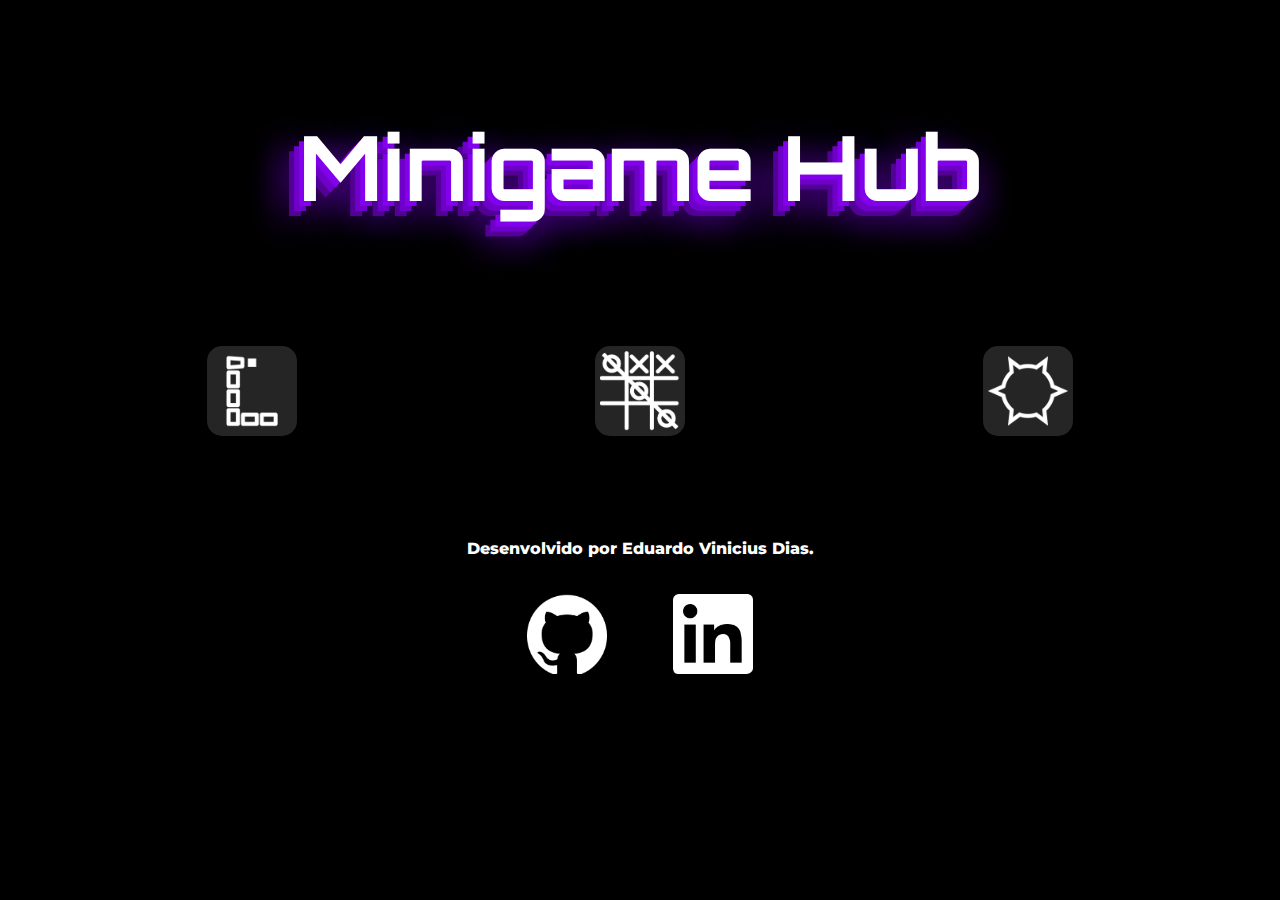
==== public/index.html @ 23cab90d "file organization, shiny buttons and new font" ====
<!DOCTYPE html>

<html lang="pt-BR">

<head>
    <meta charset="utf-8" />
    <meta name="viewport" content="width=device-width, initial-scale=1.0" />
    <title>Hub de jogos</title>
    <link href="../styles/style.css" rel="stylesheet" />
    <link rel="preconnect" href="https://fonts.googleapis.com">
    <link rel="preconnect" href="https://fonts.gstatic.com" crossorigin>
    <link href="https://fonts.googleapis.com/css2?family=Orbitron:wght@900&display=swap" rel="stylesheet">
    <link rel="preconnect" href="https://fonts.googleapis.com">
    <link rel="preconnect" href="https://fonts.gstatic.com" crossorigin>
    <link href="https://fonts.googleapis.com/css2?family=Montserrat:ital,wght@0,100..900;1,100..900&display=swap" rel="stylesheet">
</head>

<body>
    <div class="page">
            <div class="title"><h1>Minigame Hub</h1></div>
            <div class="buttons">
                <a href="../games/snake/index.html">
                    <img class="snake-button btn" src="../images/snake-logo.png" alt="snake-logo" width="80" height="80">
                </a>
                <a href="../games/jogo-da-velha/index.html">
                    <img class="tictactoe-button btn" src="../images/tictactoe-logo.png" alt="tictactoe-logo" width="80" height="80">
                </a>

                <a href="../games/campo-minado/index.html">
                    <img class="minesweeper-button btn" src="../images/minesweeper-logo.png" alt="minesweeper-logo" width="80" height="80">
                </a>

            </div>
            <div class="footer">
                <p class="my-name">Desenvolvido por Eduardo Vinicius Dias.</p>
                <div class="links">
                    <div class="gitHub-link">
                        <a href="https://github.com/ediasv" target="_blank">
                            <img src="../images/github-mark-white.png" alt="github logo" width="80" height="80">
                        </a>
                    </div>
                    <div class="linkedin-link">
                        <a href="https://www.linkedin.com/in/eduardovdias/" target="_blank">
                            <img src="../images/linkedin-app-white-icon.png" alt="linkedin logo" width="80" height="80">
                        </a>
                    </div>
                </div>
            </div>
    </div>
</body>

</html>
---- styles/style.css ----
* {
    background-color: black;
}

.page {
    display: grid;
    grid-template-rows: repeat(3, 1fr);
    grid-template-columns: repeat(3, 1fr);
    height: 670px;
    margin: 40px;
    padding: 10px;
    color: white;
    align-items: center;
}

.title {
    font-family: "Orbitron", sans-serif;
    grid-area: 1 / 1 / 2 / 4;
    text-align: center;
    font-size: 45px;
    text-shadow: -5px 5px 0px #8200ec,
                 -10px 10px 0px #6f00ca,
                 -15px 15px 0px #520096,
                 -25px 25px 30px #5200968e,
                  5px 25px 30px #5200968e,
                 -25px 5px 30px #5200968e,
                  5px 5px 30px #5200968e;
                  
    animation-name: floating;
    animation-duration: 3s;
    animation-iteration-count: infinite;
    animation-timing-function: ease-in-out;
}

@keyframes floating {
    0% { transform: translate(0,  0px); }
    50%  { transform: translate(0, 8px); }
    100%   { transform: translate(0, -0px); }
}

.footer {
    font-family: "Montserrat", sans-serif;
    font-weight: 800;
    display: grid;
    grid-template-rows: 2fr;
    grid-template-columns: 1fr;
    grid-area: 3 / 1 / 4 / 4;
    text-align: center;
    align-items: end;
}

.links {
    display: grid;
    grid-template-rows: 1fr;
    grid-template-columns: 1fr 1fr;
    width: 25%;
    justify-self: center;
    margin: 20px;
}

.buttons {
    display: grid;
    grid-template-rows: 1fr;
    grid-template-columns: repeat(3, 1fr);
    grid-area: 2 / 1 / 3 / 4;
    text-align: center;
}

.btn {
    background-color: rgb(37, 37, 37);
    border-radius: 15px;
    border: 5px solid rgb(37, 37, 37);

    transition: all 0.25s ease-in-out;
}

.btn:hover {
    transform: translateY(-5px);
    background-color: #a230ff;
    border-color: #a230ff;
}
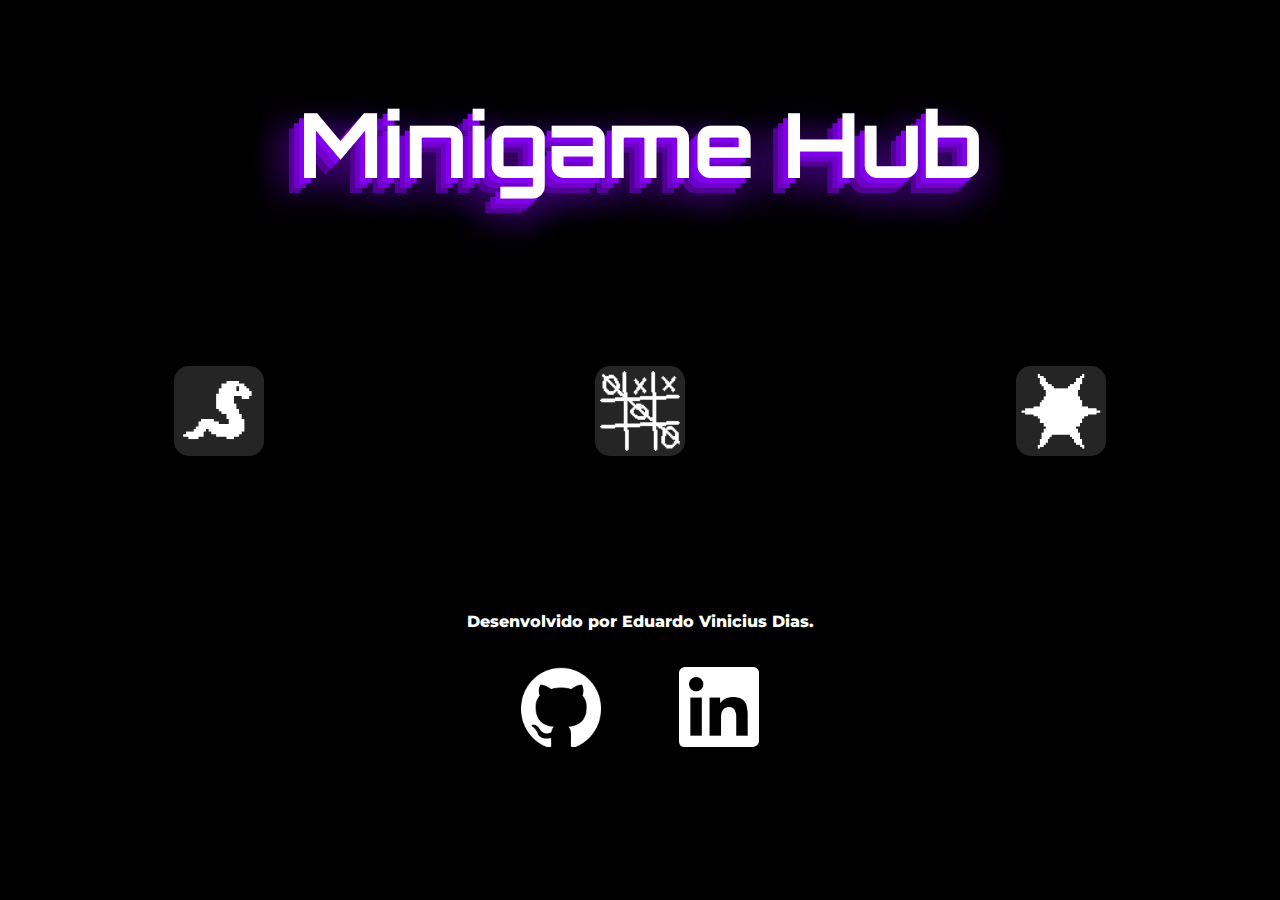
==== commit ccfa0dc8: "icon e vh" ====
--- a/public/index.html
+++ b/public/index.html
@@ -13,6 +13,7 @@
     <link rel="preconnect" href="https://fonts.googleapis.com">
     <link rel="preconnect" href="https://fonts.gstatic.com" crossorigin>
     <link href="https://fonts.googleapis.com/css2?family=Montserrat:ital,wght@0,100..900;1,100..900&display=swap" rel="stylesheet">
+    <link rel="shortcut icon" href="../images/favicon.ico" type="image/x-icon">
 </head>
 
 <body>
@@ -20,16 +21,15 @@
             <div class="title"><h1>Minigame Hub</h1></div>
             <div class="buttons">
                 <a href="../games/snake/index.html">
-                    <img class="snake-button btn" src="../images/snake-logo.png" alt="snake-logo" width="80" height="80">
+                    <img class="snake-button btn" src="../images/snake.png" alt="snake-logo" width="80" height="80">
                 </a>
                 <a href="../games/jogo-da-velha/index.html">
-                    <img class="tictactoe-button btn" src="../images/tictactoe-logo.png" alt="tictactoe-logo" width="80" height="80">
+                    <img class="tictactoe-button btn" src="../images/belhanovo.png" alt="tictactoe-logo" width="80" height="80">
                 </a>
 
                 <a href="../games/campo-minado/index.html">
-                    <img class="minesweeper-button btn" src="../images/minesweeper-logo.png" alt="minesweeper-logo" width="80" height="80">
+                    <img class="minesweeper-button btn" src="../images/mininha.png" alt="minesweeper-logo" width="80" height="80">
                 </a>
-
             </div>
             <div class="footer">
                 <p class="my-name">Desenvolvido por Eduardo Vinicius Dias.</p>
--- a/styles/style.css
+++ b/styles/style.css
@@ -6,9 +6,10 @@
     display: grid;
     grid-template-rows: repeat(3, 1fr);
     grid-template-columns: repeat(3, 1fr);
-    height: 670px;
-    margin: 40px;
-    padding: 10px;
+    height: 90vh;
+    margin: 0;
+    border: 0;
+    padding: 0;
     color: white;
     align-items: center;
 }
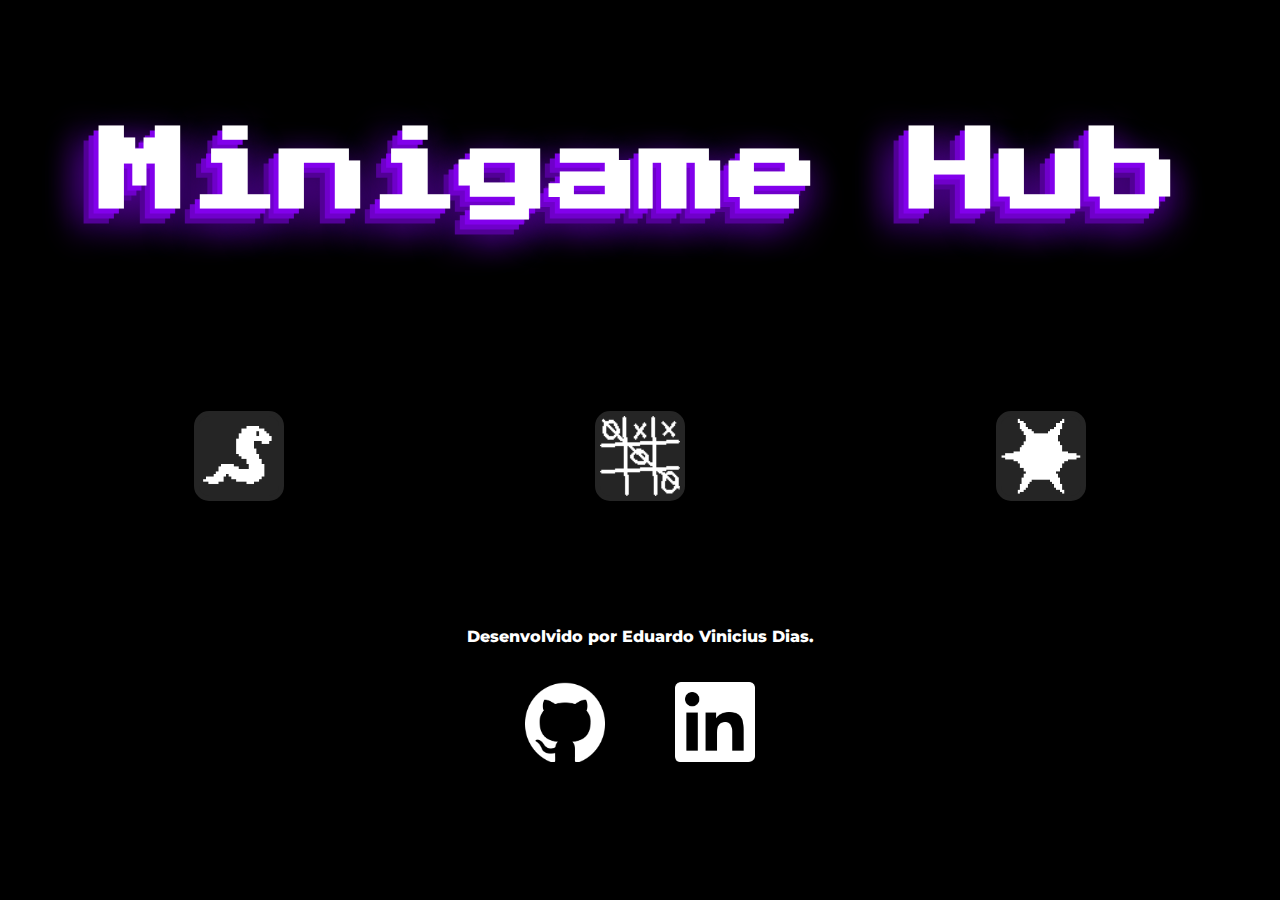
==== commit 0bc76c1a: "fonte definida, imagens nao utilizadas removidas" ====
--- a/public/index.html
+++ b/public/index.html
@@ -9,11 +9,11 @@
     <link href="../styles/style.css" rel="stylesheet" />
     <link rel="preconnect" href="https://fonts.googleapis.com">
     <link rel="preconnect" href="https://fonts.gstatic.com" crossorigin>
-    <link href="https://fonts.googleapis.com/css2?family=Orbitron:wght@900&display=swap" rel="stylesheet">
+    <link href="https://fonts.googleapis.com/css2?family=Montserrat:ital,wght@0,100..900;1,100..900&display=swap" rel="stylesheet">
+    <link rel="shortcut icon" href="../images/favicon.ico" type="image/x-icon">
     <link rel="preconnect" href="https://fonts.googleapis.com">
     <link rel="preconnect" href="https://fonts.gstatic.com" crossorigin>
-    <link href="https://fonts.googleapis.com/css2?family=Montserrat:ital,wght@0,100..900;1,100..900&display=swap" rel="stylesheet">
-    <link rel="shortcut icon" href="../images/favicon.ico" type="image/x-icon">
+    <link href="https://fonts.googleapis.com/css2?family=Fira+Code:wght@300..700&family=Montserrat:ital,wght@0,100..900;1,100..900&family=Press+Start+2P&display=swap" rel="stylesheet">
 </head>
 
 <body>
--- a/styles/style.css
+++ b/styles/style.css
@@ -15,7 +15,7 @@
 }
 
 .title {
-    font-family: "Orbitron", sans-serif;
+    font-family: "Press Start 2P", sans-serif;
     grid-area: 1 / 1 / 2 / 4;
     text-align: center;
     font-size: 45px;
@@ -26,7 +26,8 @@
                   5px 25px 30px #5200968e,
                  -25px 5px 30px #5200968e,
                   5px 5px 30px #5200968e;
-                  
+
+    padding: 60px;
     animation-name: floating;
     animation-duration: 3s;
     animation-iteration-count: infinite;
@@ -48,6 +49,7 @@
     grid-area: 3 / 1 / 4 / 4;
     text-align: center;
     align-items: end;
+    padding: 30px;
 }
 
 .links {
@@ -65,6 +67,7 @@
     grid-template-columns: repeat(3, 1fr);
     grid-area: 2 / 1 / 3 / 4;
     text-align: center;
+    padding: 30px;
 }
 
 .btn {
